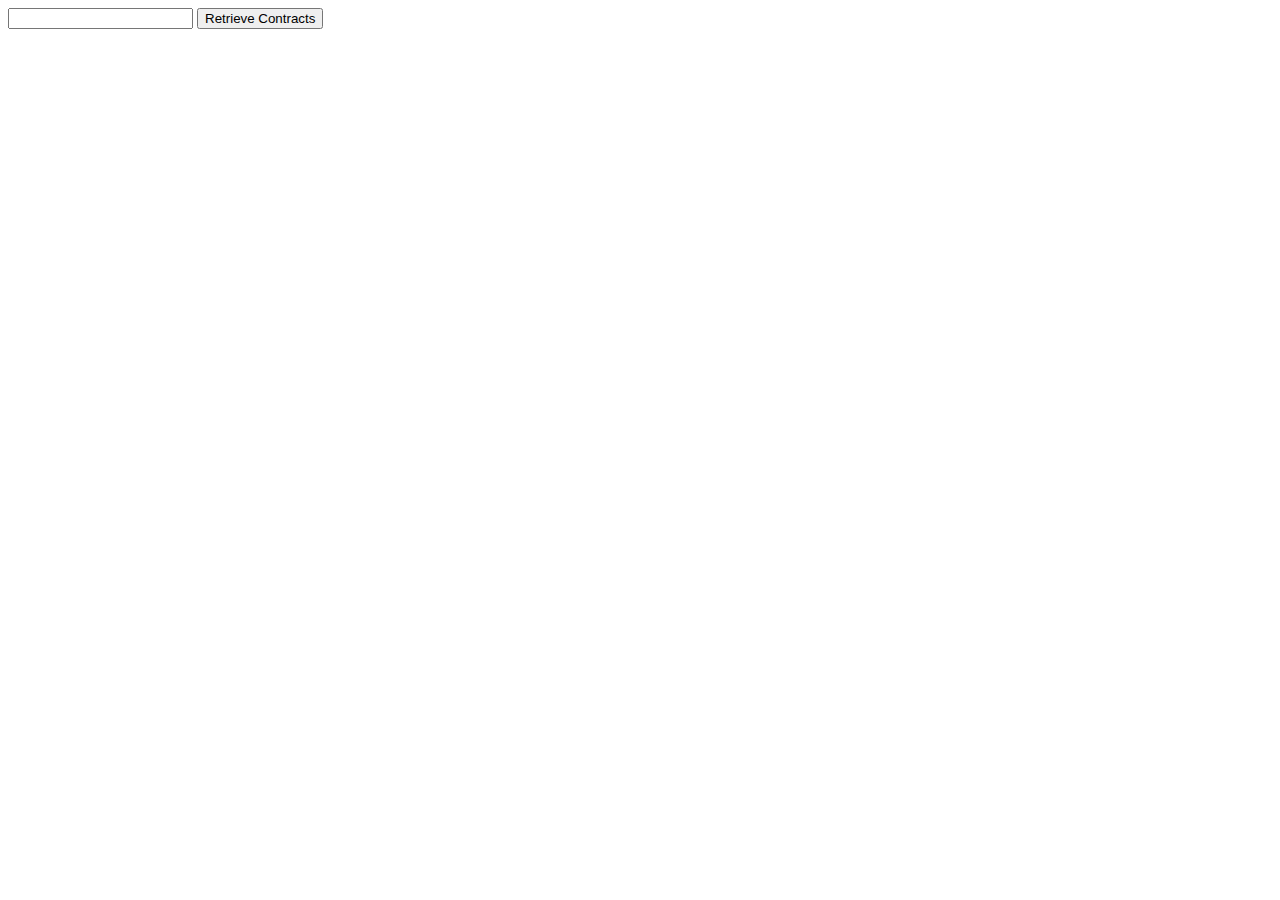
==== webFront/materials/index.html @ e65bce9c "TD3 Part Front End" ====
<!DOCTYPE html>
<html lang="en">
<head>
    <meta charset="UTF-8">
    <!-- The title of the page is written in the tab of the browser. -->
    <title>My first Web Services UI client</title>
    <link rel="stylesheet" href="main.css"/>
</head>
<body>
    <label for="jcd"></label>
    <input id="jcd">
    <button onclick="retrieveAllContracts();">Retrieve Contracts</button>
    <script type="text/javascript" src="main.js"></script>
</body>
</html>
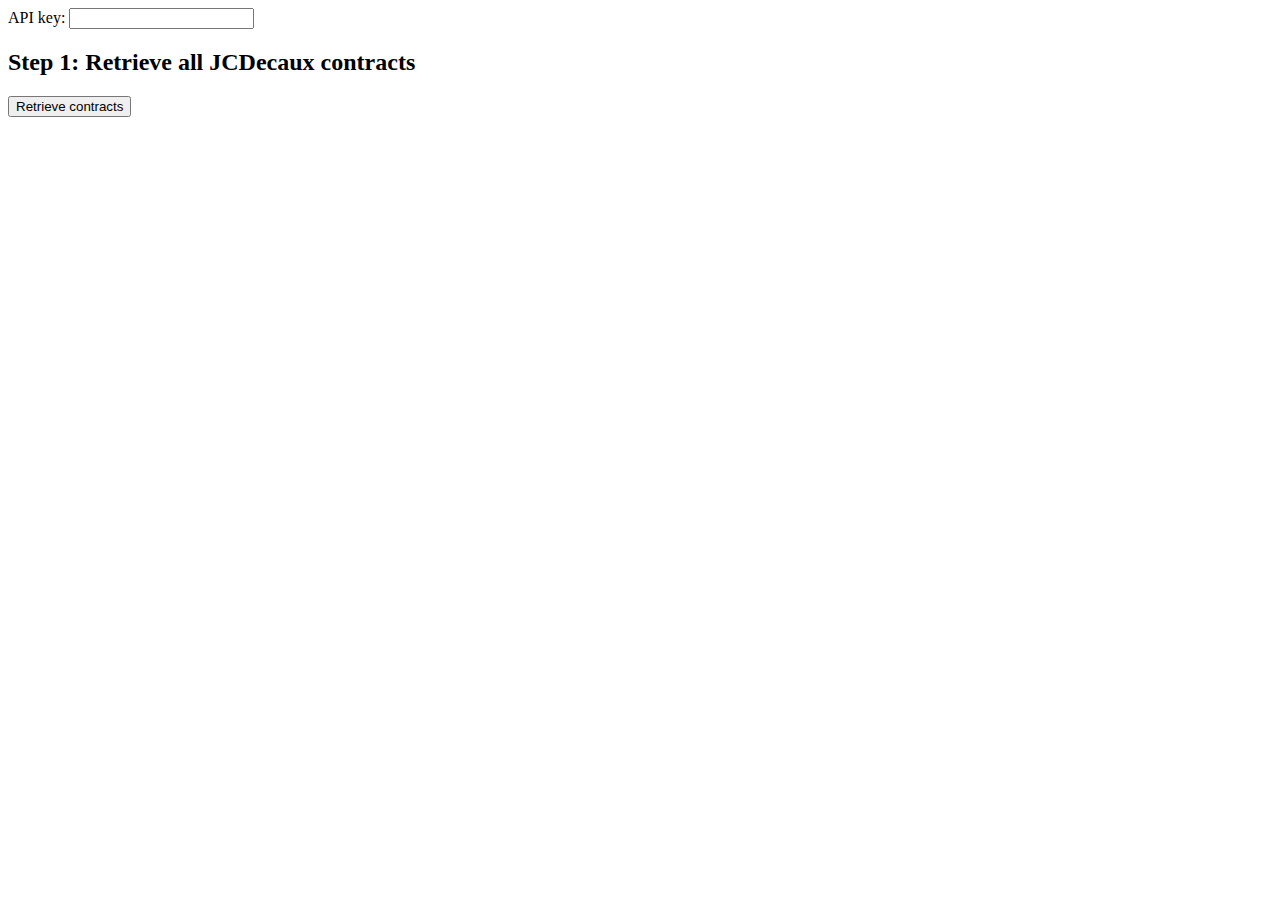
==== commit c44116e7: "Part 2 : Session 1 & 2" ====
--- a/webFront/materials/index.html
+++ b/webFront/materials/index.html
@@ -4,12 +4,52 @@
     <meta charset="UTF-8">
     <!-- The title of the page is written in the tab of the browser. -->
     <title>My first Web Services UI client</title>
-    <link rel="stylesheet" href="main.css"/>
+
+    <!-- Let's load the CSS file.
+    Note: we could also write the style directly in the html page, inside a <style> tag. -->
+    <link rel="stylesheet" href="main.css">
 </head>
 <body>
-    <label for="jcd"></label>
-    <input id="jcd">
-    <button onclick="retrieveAllContracts();">Retrieve Contracts</button>
-    <script type="text/javascript" src="main.js"></script>
+
+<!-- We will use a <div> to group all items related to the API key, to ease the styling. -->
+<div id="apiKeyBlock">
+    <!-- The "for" attribute of a label is linked to the id of an input -->
+    <label for="apiKey">API key:</label>
+    <input name="apiKeyInput" id="apiKey">
+</div>
+
+<div id="step1" class="step">
+    <h2>Step 1: Retrieve all JCDecaux contracts</h2>
+    <!-- onclick is an attribute that contains javascript code, triggered when the element is clicked. -->
+    <button id="retrieveContractsButton" onclick="retrieveAllContracts();">Retrieve contracts</button>
+</div>
+
+<div id="step2" class="step">
+    <h2>Step 2: Retrieve the stations of a contract</h2>
+    <label for="chosenContract">Contract:</label>
+    <!-- The "list" attribute of an input must be linked to the id of "<datalist>" element. -->
+    <input list="contractsList" name="contractInput" id="chosenContract">
+    <datalist id="contractsList"></datalist>
+    <button id="retrieveStationsButton" onclick="retrieveContractStations();">Retrieve stations</button>
+</div>
+
+<div id="step3" class="step">
+    <h2>Step 3: Find the closest Station</h2>
+    <label for="latitude">Latitude:</label>
+    <input name="latitude" id="latitude">
+
+    <label for="longitude">Longitude:</label>
+    <input name="longitude" id="longitude">
+    <button id="getClosestStation" onclick="getClosestStation();">Get closest station</button>
+</div>
+
+<div id="step4" class="step">
+    <h2>Closest station: <span id="closestStation"></span></h2>
+</div>
+
+
+<!-- Let's load the JS file.
+Note: we could also write the javascript directly in the html page, inside a <script> tag. -->
+<script type="text/javascript" src="main.js"></script>
 </body>
 </html>
--- a/webFront/materials/main.css
+++ b/webFront/materials/main.css
@@ -0,0 +1,3 @@
+.step:not(#step1) {
+    display: none;
+}
